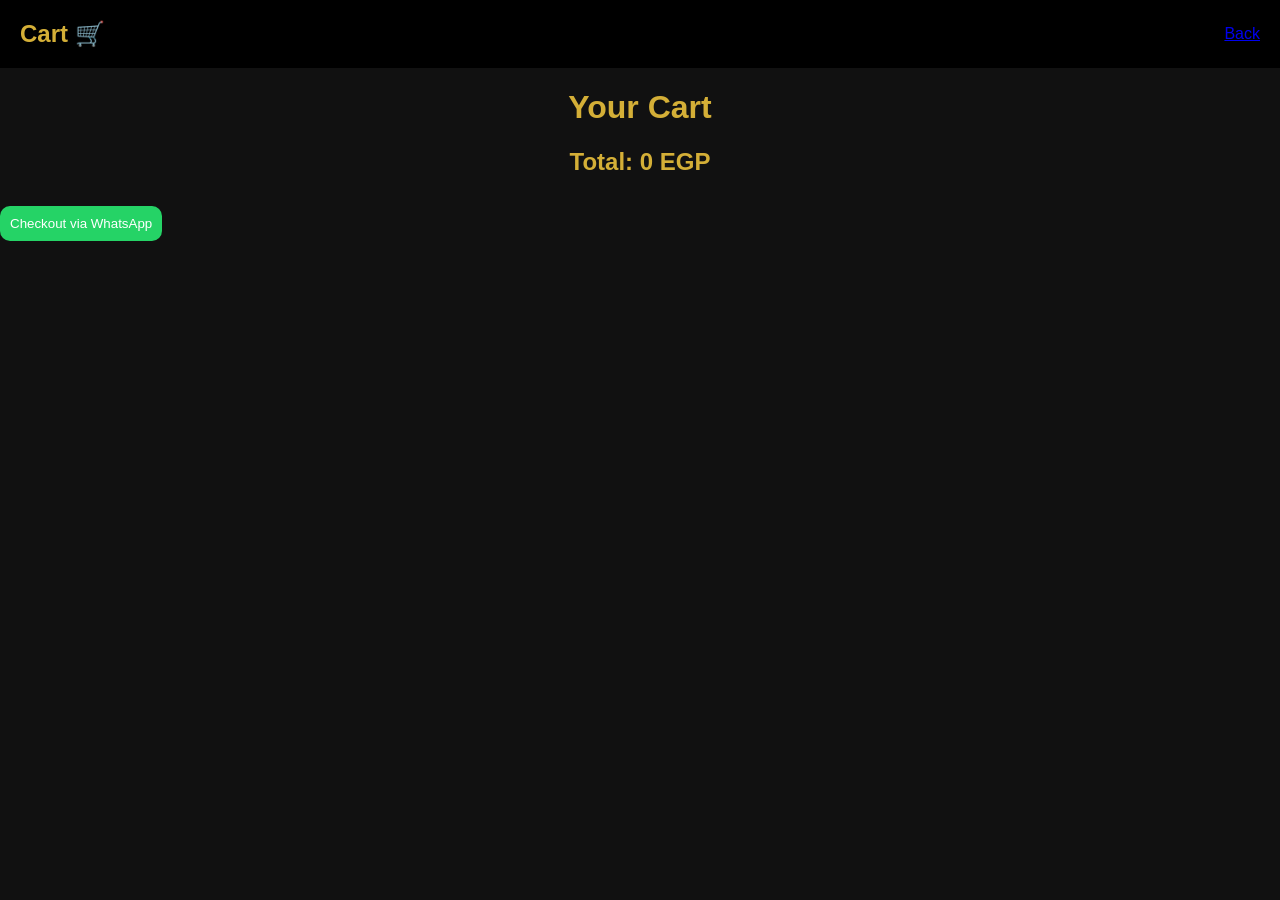
==== cart.html @ b5750f2f "Add files via upload" ====
<!DOCTYPE html>
<html lang="en">
<head>
<meta charset="UTF-8">
<meta name="viewport" content="width=device-width, initial-scale=1.0">
<title>Cart - Lyzn.eg</title>
<link rel="stylesheet" href="style.css">
</head>

<body>

<nav>
<div class="logo">Cart 🛒</div>
<a href="index.html">Back</a>
</nav>

<h1>Your Cart</h1>

<div id="cartItems"></div>

<h2 id="total"></h2>

<button onclick="checkout()">Checkout via WhatsApp</button>

<script src="script.js"></script>
</body>
</html>
---- style.css ----
body{
margin:0;
font-family:Arial;
background:#111;
color:white;
}

nav{
display:flex;
justify-content:space-between;
padding:20px;
background:#000;
align-items:center;
}

.logo{
color:#D4AF37;
font-size:24px;
font-weight:bold;
}

.cart-link{
color:white;
text-decoration:none;
}

/* HERO */
.hero{
height:40vh;
display:flex;
flex-direction:column;
justify-content:center;
align-items:center;
}

.hero h1{
color:#D4AF37;
font-size:50px;
}

/* PRODUCTS */
.products{
display:flex;
gap:20px;
justify-content:center;
flex-wrap:wrap;
padding:20px;
}

.card{
background:#1a1a1a;
padding:15px;
border-radius:10px;
width:200px;
text-align:center;
}

.card img{
width:100%;
border-radius:10px;
}

button{
background:#25D366;
border:none;
padding:10px;
color:white;
border-radius:10px;
cursor:pointer;
margin-top:10px;
}

/* CART PAGE */
.item{
display:flex;
justify-content:space-between;
background:#1a1a1a;
padding:10px;
margin:10px;
border-radius:8px;
}

h1,h2{
text-align:center;
color:#D4AF37;
}
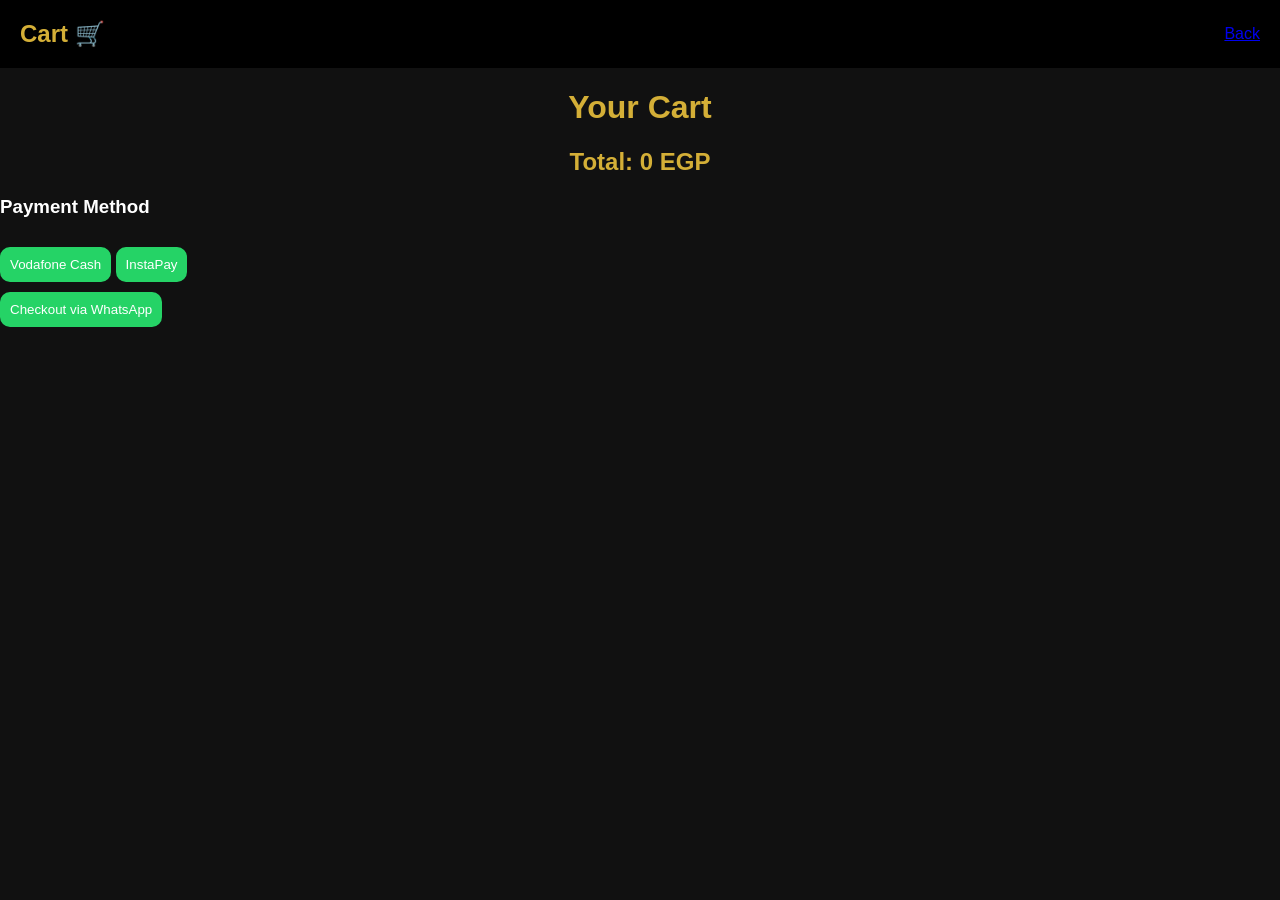
==== commit 1cd91067: "Update cart.html" ====
--- a/cart.html
+++ b/cart.html
@@ -3,7 +3,7 @@
 <head>
 <meta charset="UTF-8">
 <meta name="viewport" content="width=device-width, initial-scale=1.0">
-<title>Cart - Lyzn.eg</title>
+<title>Cart</title>
 <link rel="stylesheet" href="style.css">
 </head>
 
@@ -20,8 +20,15 @@
 
 <h2 id="total"></h2>
 
-<button onclick="checkout()">Checkout via WhatsApp</button>
+<div class="payment">
+<h3>Payment Method</h3>
+
+<button onclick="setPayment('Vodafone Cash')">Vodafone Cash</button>
+<button onclick="setPayment('InstaPay')">InstaPay</button>
+</div>
+
+<button class="checkout" onclick="checkout()">Checkout via WhatsApp</button>
 
 <script src="script.js"></script>
 </body>
-</html>+</html>
